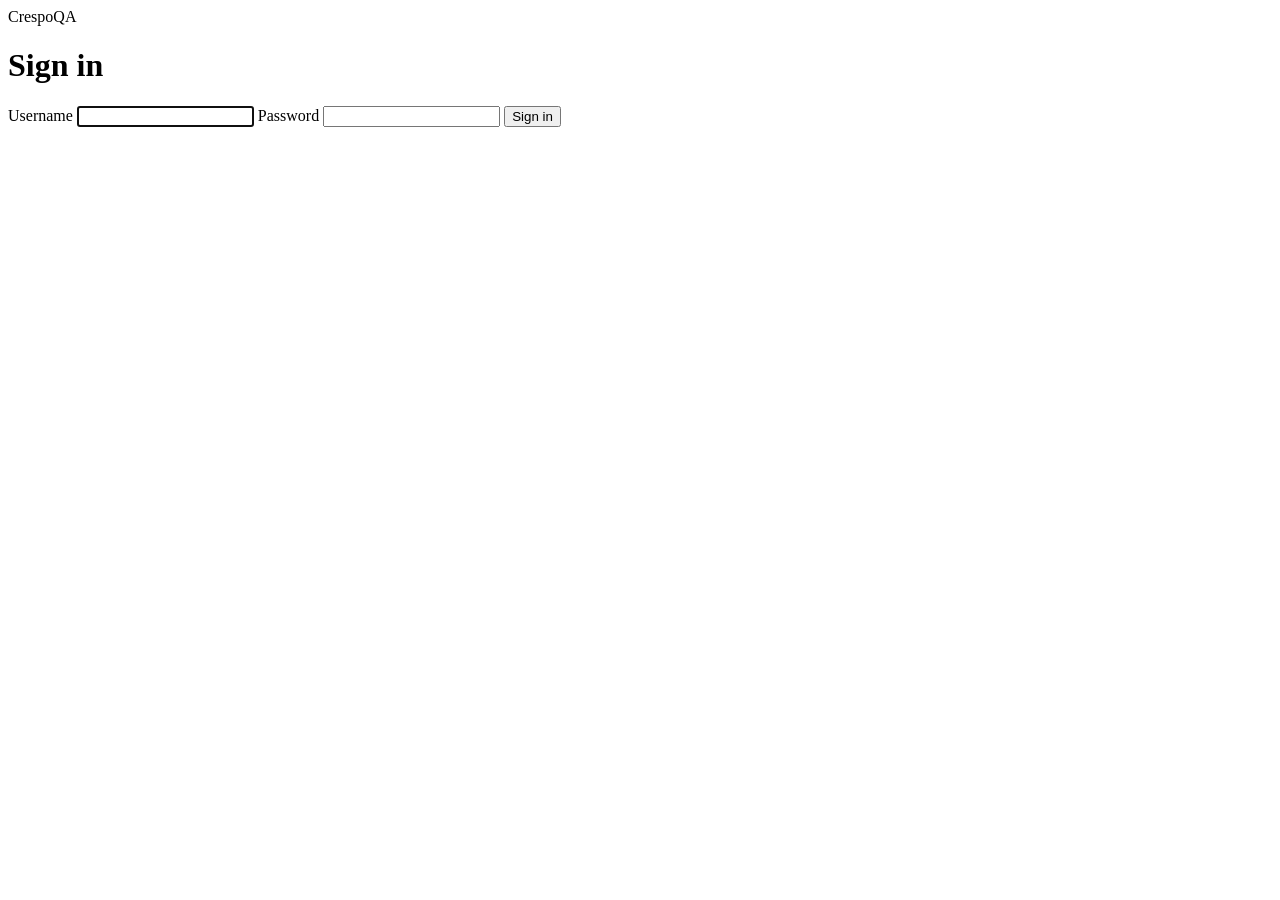
==== crespoqa/web/login.html @ 26ee8473 "CrespoQA: deterministic QA clean-up for Word security reports, with optional local AI review Docker " ====
<!doctype html>
<html lang="en">
<head>
<meta charset="utf-8">
<meta name="viewport" content="width=device-width, initial-scale=1">
<title>Sign in</title>
<link rel="stylesheet" href="/static/app.css">
</head>
<body>
<header class="bar"><div class="wordmark" aria-label="CrespoQA">Crespo<span>QA</span></div></header>
<main class="narrow">
  <h1>Sign in</h1>
  <div id="error" class="alert" role="alert" hidden></div>
  <form id="login" class="stack">
    <label>Username <input id="u" type="text" autocomplete="username" required autofocus></label>
    <label>Password <input id="p" type="password" autocomplete="current-password" required></label>
    <button class="primary" type="submit">Sign in</button>
  </form>
</main>
<script src="/static/common.js"></script>
<script src="/static/login.js"></script>
</body>
</html>
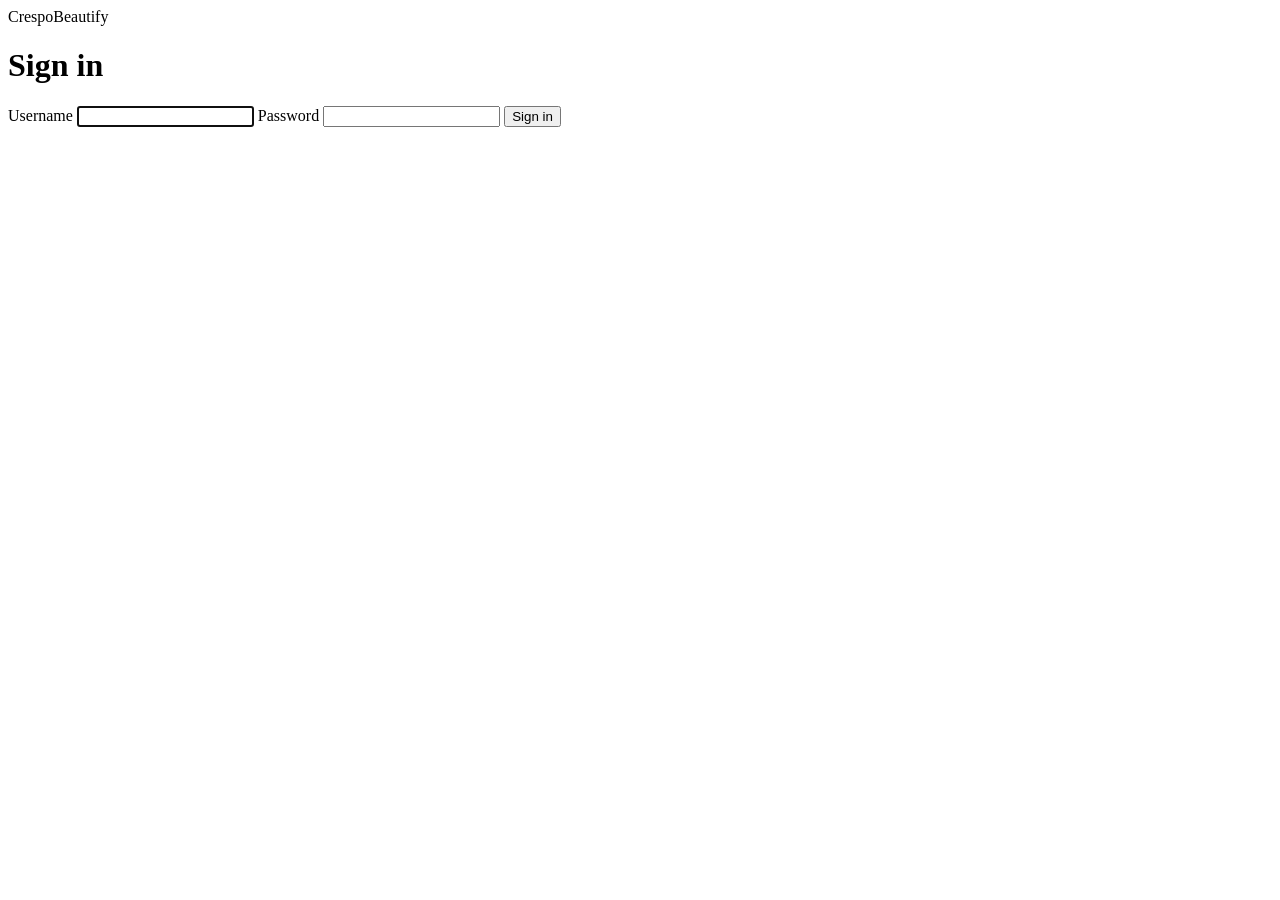
==== commit 9f5120fe: "Rename to CrespoBeautify; add 'What went wrong and why' box with plain-language explanations Co-Auth" ====
--- a/crespoqa/web/login.html
+++ b/crespoqa/web/login.html
@@ -7,7 +7,7 @@
 <link rel="stylesheet" href="/static/app.css">
 </head>
 <body>
-<header class="bar"><div class="wordmark" aria-label="CrespoQA">Crespo<span>QA</span></div></header>
+<header class="bar"><div class="wordmark" aria-label="CrespoBeautify">Crespo<span>Beautify</span></div></header>
 <main class="narrow">
   <h1>Sign in</h1>
   <div id="error" class="alert" role="alert" hidden></div>
